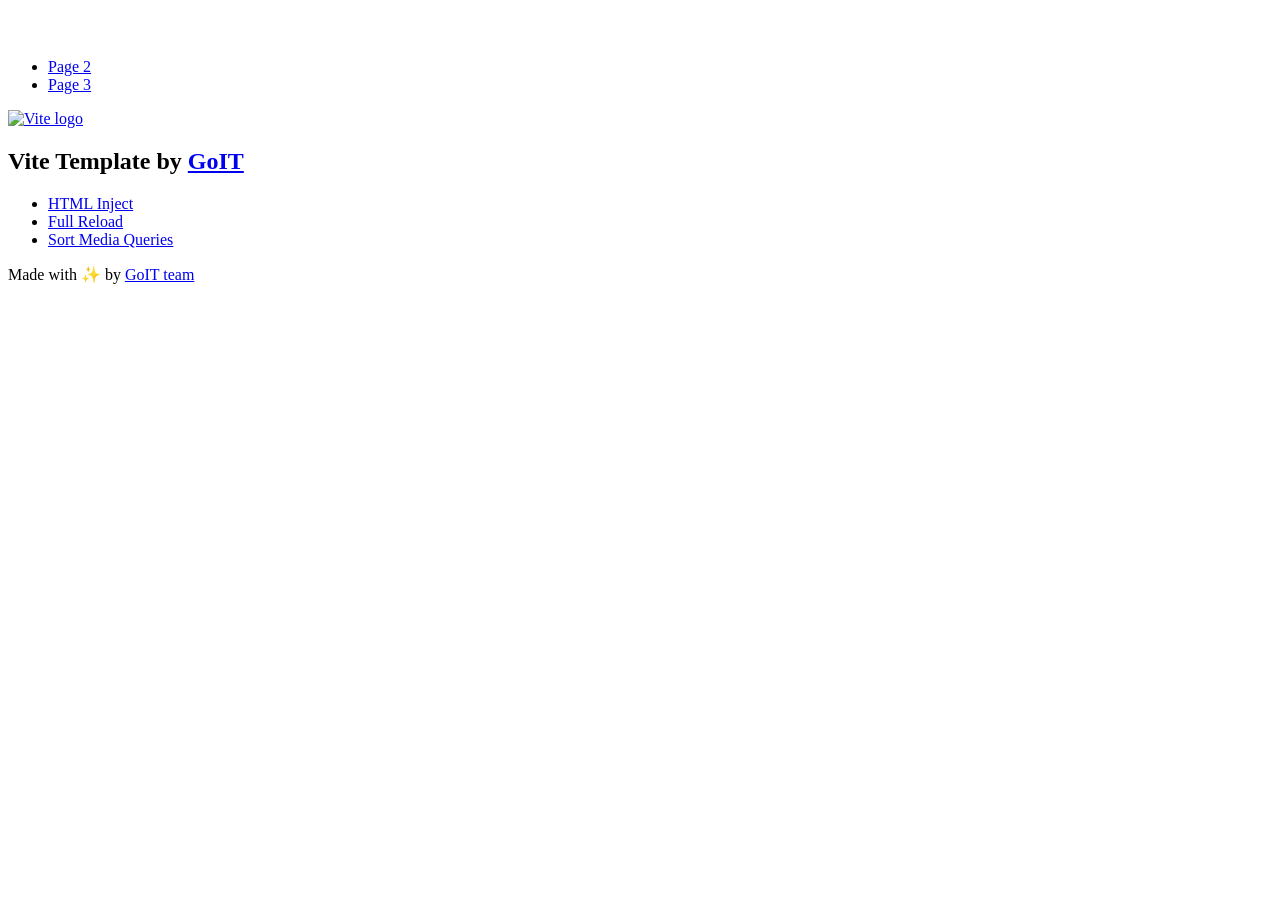
==== index.html @ 60eadcf4 "Deploying to gh-pages from @ orxen3-dot/goit-js-hw-12@70eff41cfdd63170fbdc341be9450d14ed7f6e61 🚀" ====
<!DOCTYPE html>
<html lang="en">
  <head>
    <meta charset="UTF-8" />
    <link rel="icon" type="image/svg+xml" href="/goit-js-hw-12/favicon.svg" />
    <meta name="viewport" content="width=device-width, initial-scale=1.0" />
    <title>Vanilla App Template</title>
    <script type="module" crossorigin src="/goit-js-hw-12/index.js"></script>
    <link rel="stylesheet" crossorigin href="/goit-js-hw-12/assets/styles-DvPDDfy5.css">
  </head>
  <body>
    <header class="header">
  <div class="container">
    <nav class="nav">
      <a class="nav-logo" href="./index.html" aria-label="Site logo">
        <svg class="nav-logo-icon" width="100" height="30">
          <use href="/goit-js-hw-12/assets/sprite-E8vg0sBb.svg#logo"></use>
        </svg>
      </a>
      <ul class="nav-list">
        <li class="nav-item">
          <a class="nav-link {=$highlight-act}" href="./page-2.html">Page 2</a>
        </li>
        <li class="nav-item">
          <a class="nav-link {=$highlight-curr}" href="./page-3.html">Page 3</a>
        </li>
      </ul>
    </nav>
  </div>
</header>


    <main>
      <!-- Loads the specified .html file -->
      <section class="vite-promo">
  <div class="container">
    <div class="vite-promo-thumb">
      <a
        class="vite-promo-link"
        href="https://vitejs.dev/"
        target="_blank"
        rel="noopener noreferrer"
        aria-label="Link to Vite official website"
        title="Vite.js  build tool"
      >
        <!-- Path to images as from index.html file -->
        <img
          class="pic"
          src="/goit-js-hw-12/assets/vite-logo-9o_aqrTe.png"
          alt="Vite logo"
          width="640"
          height="640"
        />
      </a>
    </div>
    <h1 class="main-title">
      <span class="main-title-gradient">Vite</span>
      Template by
      <a
        class="main-title-link"
        href="https://github.com/goitacademy/vanilla-app-template"
        target="_blank"
        rel="noopener noreferrer"
      >
        GoIT
      </a>
    </h1>
  </div>
</section>

      <article class="badges">
  <div class="container">
    <ul class="badges-list">
      <li class="badges-item">
        <a
          class="badges-link"
          href="https://www.npmjs.com/package/vite-plugin-html-inject"
          target="_blank"
          rel="noopener noreferrer"
        >
          HTML Inject
        </a>
      </li>
      <li class="badges-item">
        <a
          class="badges-link"
          href="https://www.npmjs.com/package/vite-plugin-full-reload"
          target="_blank"
          rel="noopener noreferrer"
        >
          Full Reload
        </a>
      </li>
      <li class="badges-item">
        <a
          class="badges-link"
          href="https://www.npmjs.com/package/postcss-sort-media-queries"
          target="_blank"
          rel="noopener noreferrer"
        >
          Sort Media Queries
        </a>
      </li>
    </ul>
  </div>
</article>

    </main>

    <footer class="footer">
  <div class="container">
    <p class="footer-desc">
      Made with ✨ by
      <a
        class="footer-link"
        href="https://goit.global/ua/"
        target="_blank"
        rel="noopener noreferrer"
      >
        GoIT team
      </a>
    </p>
  </div>
</footer>


  </body>
</html>
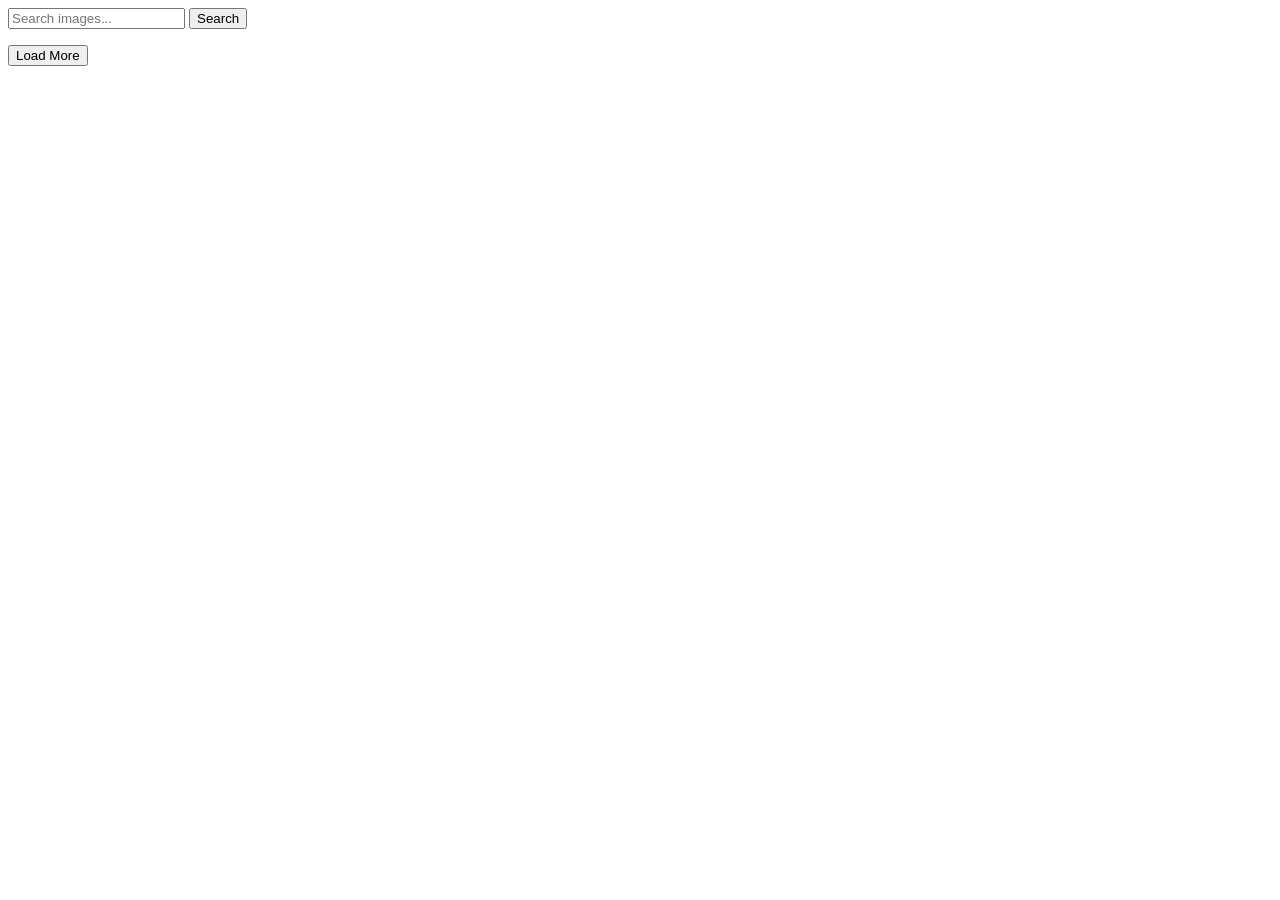
==== commit 55899be8: "Deploying to gh-pages from @ orxen3-dot/goit-js-hw-12@c1366234dfc988773a06f364b8ce6e04cd70a4fc 🚀" ====
--- a/index.html
+++ b/index.html
@@ -1,128 +1,40 @@
 <!DOCTYPE html>
 <html lang="en">
-  <head>
-    <meta charset="UTF-8" />
-    <link rel="icon" type="image/svg+xml" href="/goit-js-hw-12/favicon.svg" />
-    <meta name="viewport" content="width=device-width, initial-scale=1.0" />
-    <title>Vanilla App Template</title>
-    <script type="module" crossorigin src="/goit-js-hw-12/index.js"></script>
-    <link rel="stylesheet" crossorigin href="/goit-js-hw-12/assets/styles-DvPDDfy5.css">
-  </head>
-  <body>
-    <header class="header">
-  <div class="container">
-    <nav class="nav">
-      <a class="nav-logo" href="./index.html" aria-label="Site logo">
-        <svg class="nav-logo-icon" width="100" height="30">
-          <use href="/goit-js-hw-12/assets/sprite-E8vg0sBb.svg#logo"></use>
-        </svg>
-      </a>
-      <ul class="nav-list">
-        <li class="nav-item">
-          <a class="nav-link {=$highlight-act}" href="./page-2.html">Page 2</a>
-        </li>
-        <li class="nav-item">
-          <a class="nav-link {=$highlight-curr}" href="./page-3.html">Page 3</a>
-        </li>
-      </ul>
-    </nav>
-  </div>
-</header>
+
+<head>
+  <meta charset="UTF-8" />
+  <meta name="viewport" content="width=device-width, initial-scale=1.0" />
+  <title>ImageSearcher</title>
+
+  <link rel="preconnect" href="https://fonts.googleapis.com">
+  <link rel="preconnect" href="https://fonts.gstatic.com" crossorigin>
+  <link href="https://fonts.googleapis.com/css2?family=Montserrat:wght@100..900&display=swap" rel="stylesheet">
+  <script type="module" crossorigin src="/goit-js-hw-12/index.js"></script>
+  <link rel="modulepreload" crossorigin href="/goit-js-hw-12/assets/vendor-C1DvvBV_.js">
+  <link rel="stylesheet" crossorigin href="/goit-js-hw-12/assets/vendor-DumFYO8Z.css">
+  <link rel="stylesheet" crossorigin href="/goit-js-hw-12/assets/index-CHmhel--.css">
+</head>
+
+<body>
+
+  <header>
+    <div class="container">
+      <form class="form">
+        <label>
+          <input class="form-input" type="text" name="search-text" placeholder="Search images..." required>
+        </label>
+        <button class="button" type="submit">Search</button>
+      </form>
+    </div>
+  </header>
+
+  <main>
+    <ul class="gallery"></ul>
+    <button class="load-more-button is-hidden" type="button">Load More</button>
+  <span class="loader"></span>
+  </main>
 
 
-    <main>
-      <!-- Loads the specified .html file -->
-      <section class="vite-promo">
-  <div class="container">
-    <div class="vite-promo-thumb">
-      <a
-        class="vite-promo-link"
-        href="https://vitejs.dev/"
-        target="_blank"
-        rel="noopener noreferrer"
-        aria-label="Link to Vite official website"
-        title="Vite.js  build tool"
-      >
-        <!-- Path to images as from index.html file -->
-        <img
-          class="pic"
-          src="/goit-js-hw-12/assets/vite-logo-9o_aqrTe.png"
-          alt="Vite logo"
-          width="640"
-          height="640"
-        />
-      </a>
-    </div>
-    <h1 class="main-title">
-      <span class="main-title-gradient">Vite</span>
-      Template by
-      <a
-        class="main-title-link"
-        href="https://github.com/goitacademy/vanilla-app-template"
-        target="_blank"
-        rel="noopener noreferrer"
-      >
-        GoIT
-      </a>
-    </h1>
-  </div>
-</section>
+</body>
 
-      <article class="badges">
-  <div class="container">
-    <ul class="badges-list">
-      <li class="badges-item">
-        <a
-          class="badges-link"
-          href="https://www.npmjs.com/package/vite-plugin-html-inject"
-          target="_blank"
-          rel="noopener noreferrer"
-        >
-          HTML Inject
-        </a>
-      </li>
-      <li class="badges-item">
-        <a
-          class="badges-link"
-          href="https://www.npmjs.com/package/vite-plugin-full-reload"
-          target="_blank"
-          rel="noopener noreferrer"
-        >
-          Full Reload
-        </a>
-      </li>
-      <li class="badges-item">
-        <a
-          class="badges-link"
-          href="https://www.npmjs.com/package/postcss-sort-media-queries"
-          target="_blank"
-          rel="noopener noreferrer"
-        >
-          Sort Media Queries
-        </a>
-      </li>
-    </ul>
-  </div>
-</article>
-
-    </main>
-
-    <footer class="footer">
-  <div class="container">
-    <p class="footer-desc">
-      Made with ✨ by
-      <a
-        class="footer-link"
-        href="https://goit.global/ua/"
-        target="_blank"
-        rel="noopener noreferrer"
-      >
-        GoIT team
-      </a>
-    </p>
-  </div>
-</footer>
-
-
-  </body>
-</html>
+</html>
